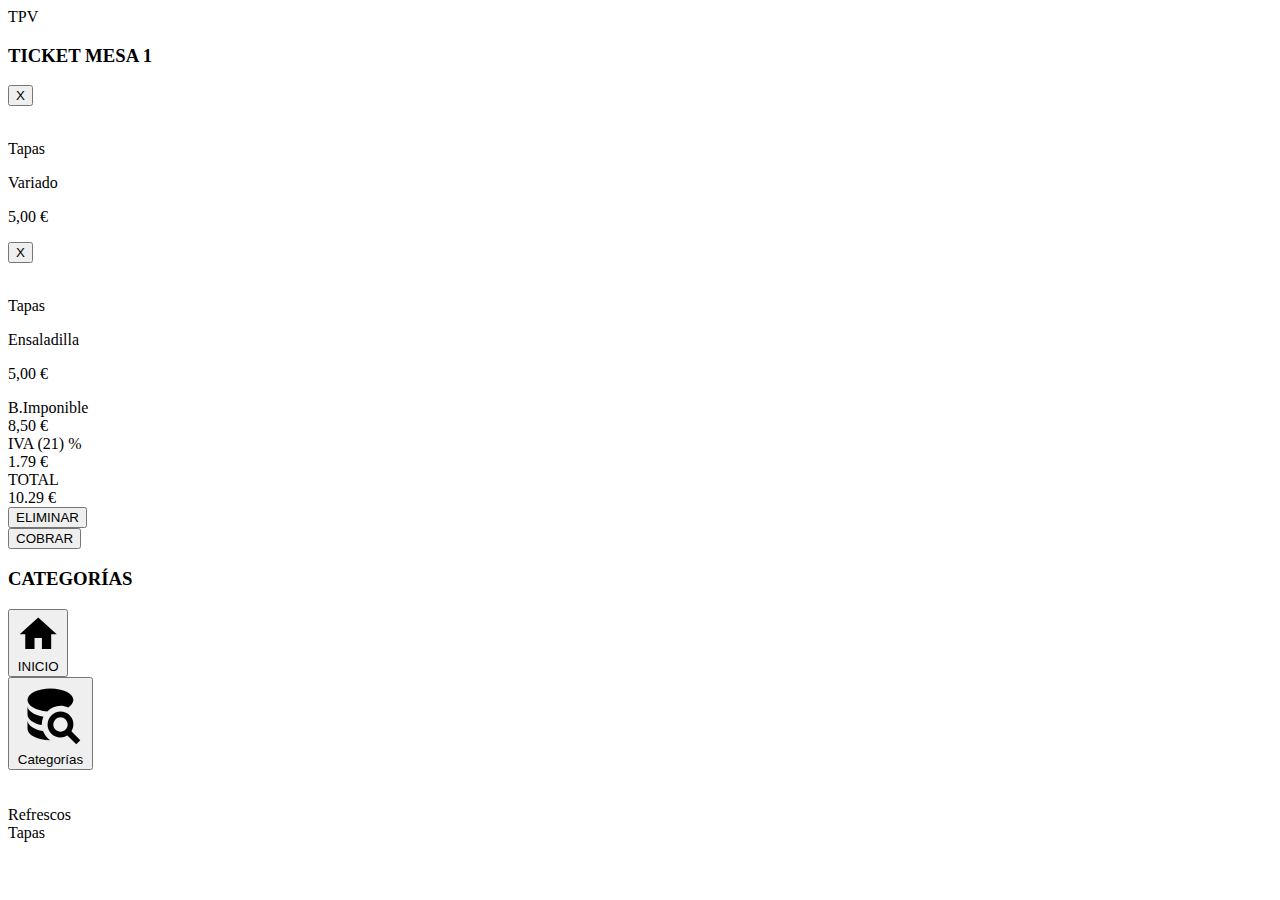
==== category.html @ 1d14c4a2 "más cambios" ====
<!doctype html>
<html lang="es">
    <head>
        <meta charset="utf-8">
        <meta name="viewport" content="width=device-width, initial-scale=1">
		<link rel="shortcut icon" href="https://www.youtube.com/s/desktop/12d6b690/img/favicon.ico">

		<title>CATEGORY</title>
		<meta name="description" content="descripción de la web, se recomienda 90 caracteres">
        <meta name="keywords" 	 content="palabras clave, separadas, por comas">
      
        <link href="style/category.css" rel="stylesheet">
        <link rel="preconnect" href="https://fonts.googleapis.com">
        <link rel="preconnect" href="https://fonts.gstatic.com" crossorigin>
        <link href="https://fonts.googleapis.com/css2?family=Abel&display=swap" rel="stylesheet">

    </head>
    <body>
        <header>
            <div class="title-container">
                <span class="tpv-title">TPV</span>
            </div>
        </header>

        <main>
            <div class="desktop-two-columns">

                <div class="column-aside">
                    <div class="tpv-aside-title">
                        <h3>TICKET MESA 1</h3>
                    </div>
    
                    <div class="ticket-box">

                        <div class="delete-button-ticket">
                            <button class="x-button"><span>X</span></button>
                        </div>

                        <div class="image-ticket-container">
                            <img class="image-ticket" src="https://julianmartin.es/wp-content/uploads/2020/06/FOTOS-PLATOS-18-2-300x200.jpg" alt="">
                        </div>

                        <div class="two-columns-product-names">
                            <div class="product-name">
                                <p class="category-food-name">Tapas</p>
                            </div>
                            <div class="product-name">
                                <p class="food-name">Variado</p>
                            </div>

                        </div>

                        <div class="column-price-product">

                            <div class="price-product">
                                <p class="price-product-text">5,00 €</p>
                            </div>
                            
                        </div>

                    </div>

                    <div class="ticket-box">

                        <div class="delete-button-ticket">
                            <button class="x-button"><span>X</span></button>
                        </div>

                        <div class="image-ticket-container">
                            <img class="image-ticket" src="https://julianmartin.es/wp-content/uploads/2020/06/FOTOS-PLATOS-18-2-300x200.jpg" alt="">
                        </div>

                        <div class="two-columns-product-names">
                            <div class="product-name">
                                <p class="category-food-name">Tapas</p>
                            </div>
                            <div class="product-name">
                                <p class="food-name">Ensaladilla</p>
                            </div>

                        </div>

                        <div class="column-price-product">

                            <div class="price-product">
                                <p class="price-product-text">5,00 €</p>
                            </div>
                            
                        </div>

                    </div>

                    <div class="boxes-price-tickets">
    
                        <div class="box-price-ticket">
                            <span>B.Imponible</span>
                            <div>
                                <string class="price-string">8,50 €</string>
                            </div>
                        </div>
                        <div class="box-iva-ticket">
                            <span>IVA (21) %</span>
                            <div>
                                <string class="iva-string">1.79 €</string>
                            </div>
                        </div>
                        <div class="box-total-ticket">
                            <span>TOTAL</span>
                            <div>
                                <string class="total-string">10.29 €</string>
                            </div>      
                        </div>
                        
                    </div>
    
                    <div class="pay-delete-boxes">
                        <div class="delete-box">
                            <button class="delete-button"><span>ELIMINAR</span></button>
                        </div>
                        <div class="pay-box"> 
                            <button class="pay-button"><span>COBRAR</span></button>
                        </div> 
                    </div>
                        
                    
                </div>
    
                <div class="column-main">
                    <div class="tpv-main">
                        <h3 class="title-main">CATEGORÍAS</h3>
                    </div>

                    <div class="category-tabs">
                        <div class="home">
                            <button class="home-button">
                                <svg class="svg-home" viewBox="0 0 24 24">
                                    <path fill="currentColor" d="M10,20V14H14V20H19V12H22L12,3L2,12H5V20H10Z" />
                                </svg> <span class="span-home">INICIO</span>
                            </button>
                        </div>
                        <div class="category">
                            <button class="category-button">
                                <svg class="svg-category" viewBox="0 0 24 24">
                                    <path fill="currentColor" d="M18.68,12.32C16.92,10.56 14.07,10.57 12.32,12.33C10.56,14.09 10.56,16.94 12.32,18.69C13.81,20.17 16.11,20.43 17.89,19.32L21,22.39L22.39,21L19.3,17.89C20.43,16.12 20.17,13.8 18.68,12.32M17.27,17.27C16.29,18.25 14.71,18.24 13.73,17.27C12.76,16.29 12.76,14.71 13.74,13.73C14.71,12.76 16.29,12.76 17.27,13.73C18.24,14.71 18.24,16.29 17.27,17.27M10.9,20.1C10.25,19.44 9.74,18.65 9.42,17.78C6.27,17.25 4,15.76 4,14V17C4,19.21 7.58,21 12,21V21C11.6,20.74 11.23,20.44 10.9,20.1M4,9V12C4,13.68 6.07,15.12 9,15.7C9,15.63 9,15.57 9,15.5C9,14.57 9.2,13.65 9.58,12.81C6.34,12.3 4,10.79 4,9M12,3C7.58,3 4,4.79 4,7C4,9 7,10.68 10.85,11H10.9C12.1,9.74 13.76,9 15.5,9C16.41,9 17.31,9.19 18.14,9.56C19.17,9.09 19.87,8.12 20,7C20,4.79 16.42,3 12,3Z" />
                                </svg> <span class="span-category">Categorías</span>
                            </button>
                    </div>                                                                                             
                </div>

                <div class="column-products">

                    <div class="images-category-soda">
                        <div class="image-category">
                            <img class="soda-image" src="https://oksarria.cat/wp-content/uploads/2021/09/Refrescos-1.jpeg" alt="">
                        </div>
                        
                    </div>
                    

                    <div class="images-category-foot">
                        <div class="image-category">
                            <img class="food-image" src="https://saborgourmet.com/wp-content/uploads/Tapas-espa%C3%B1olas.jpg" alt="">
                        </div>
                        
                    </div>
                    
                </div>

                <div class="title-products">
                    <div class="soda">
                        <span class="soda-txt">Refrescos</span>
                    </div>

                    <div class="food">
                        <span class="food-txt">Tapas</span>
                    </div>
                </div>

            </div>          
        </main>    
    </body>
</html>
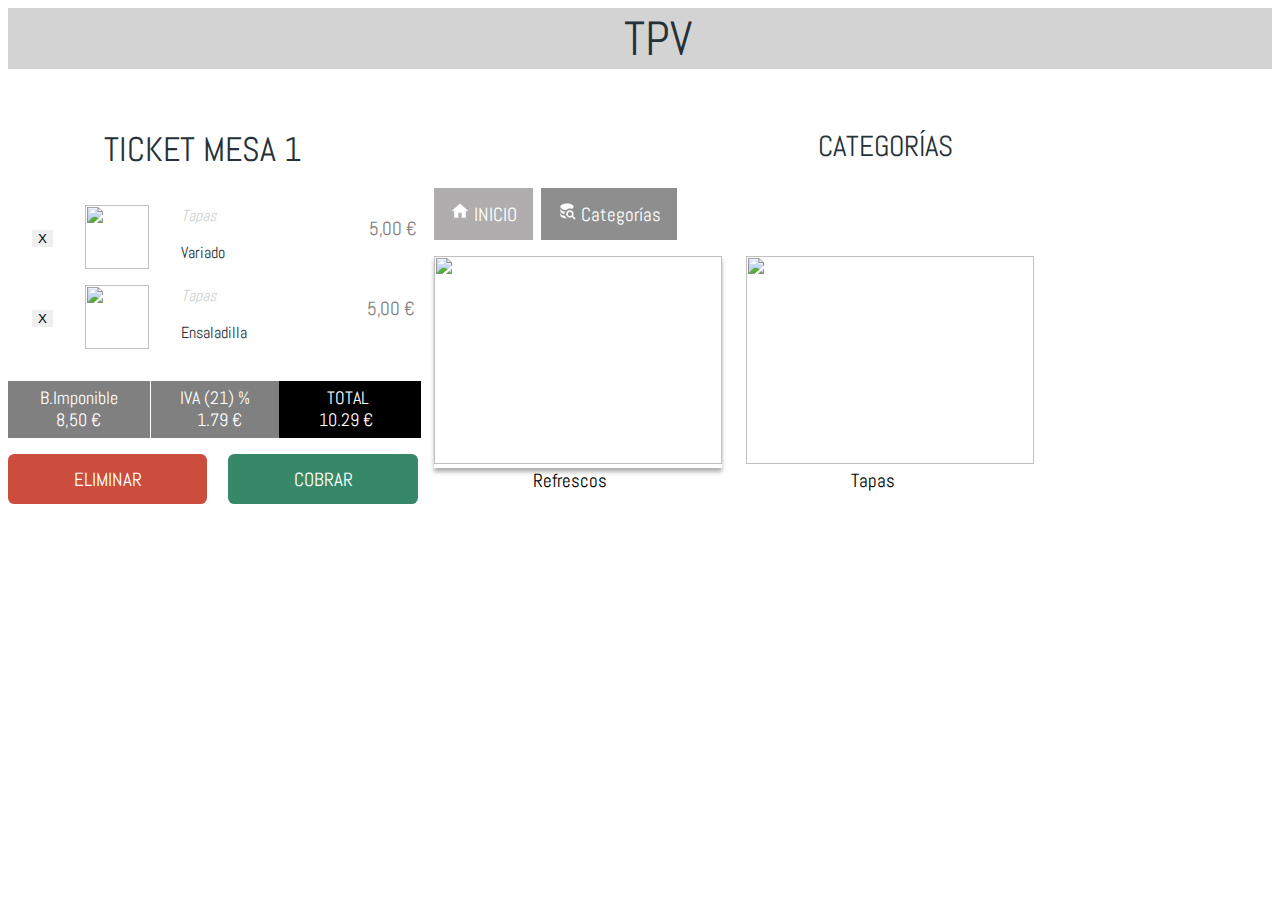
==== commit 3eb220cb: "mas cositas" ====
--- a/category.html
+++ b/category.html
@@ -60,14 +60,14 @@
 
                     </div>
 
-                    <div class="ticket-box">
+                    <div class="ticket-box-second">
 
                         <div class="delete-button-ticket">
                             <button class="x-button"><span>X</span></button>
                         </div>
 
                         <div class="image-ticket-container">
-                            <img class="image-ticket" src="https://julianmartin.es/wp-content/uploads/2020/06/FOTOS-PLATOS-18-2-300x200.jpg" alt="">
+                            <img class="image-ticket" src="https://cocina-casera.com/wp-content/uploads/2018/05/ensaladilla-rusa-700x485.jpg" alt="">
                         </div>
 
                         <div class="two-columns-product-names">
@@ -83,7 +83,7 @@
                         <div class="column-price-product">
 
                             <div class="price-product">
-                                <p class="price-product-text">5,00 €</p>
+                                <p class="price-product-text-second">5,00 €</p>
                             </div>
                             
                         </div>
--- a/style/category.css
+++ b/style/category.css
@@ -0,0 +1,387 @@
+.title-container{
+    margin-bottom: 0.5em;
+    background-color: lightgrey;
+    font-family: 'Abel', sans-serif;
+    
+}
+.tpv-title{
+    font-size: 3rem;
+    justify-content: center;
+    margin-left:38.5rem;
+    color:hsl(200, 19%, 18%);
+    font-weight: 100;
+}
+.desktop-two-columns{
+    display: flex;
+}
+
+h2{
+    margin-left: 45%;
+    
+}
+h3{
+    font-family: 'Abel', sans-serif;
+    color:hsl(200, 19%, 18%);
+    font-weight: 100;
+}
+.aside{
+    
+    z-index: 1;
+}
+.tpv-aside-title{
+    margin-left: 6rem;
+    font-family: 'Abel', sans-serif;
+    font-size: 1.8rem;
+    margin-bottom: -1rem;
+    color:hsl(200, 19%, 18%);
+    font-weight: 100;
+}
+
+
+
+.title-main{
+    margin-left: 24rem;
+    font-family: 'Abel', sans-serif;
+    font-size: 1.8rem;
+    margin-bottom: -.5rem;
+    color:hsl(200, 19%, 18%);
+    font-weight: 100;
+}
+
+.ticket-box{
+    display:flex;
+
+}
+
+.ticket-box-second{
+    display:flex;
+    
+
+    margin-top: -1rem;
+}
+
+.image-ticket-container{
+    
+}
+
+.delete-button-ticket{
+    margin:1.5rem;
+    margin-top:2.5rem;
+    border:none;
+}
+
+.x-button{
+    border:none;
+    cursor: pointer;
+}
+
+.image-ticket{
+    margin-top: 1rem;
+    margin-bottom: 1rem;
+    margin-left: .5rem;
+    margin-right: 1rem;
+    margin-bottom: 1rem;
+    width: 4rem;
+    height: 4rem;
+    object-fit: cover;
+    
+}
+
+.category-food-name{
+    font-family: 'Abel', sans-serif;
+    color:lightgrey;
+    font-weight: 100;
+    margin-left: 1rem;
+    margin-bottom: 1rem;
+    font-style: italic;
+}
+
+.food-name{
+    font-family: 'Abel', sans-serif;
+    color:hsl(200, 19%, 18%);
+    font-weight: 100;
+    margin-left: 1rem;
+    margin-bottom: 1rem;
+}
+
+.column-price-product{
+    display: flex;
+    flex-direction: column;
+    justify-content: center;
+    align-items: center;
+    margin-left: 1rem;
+    margin-bottom: 1rem;
+}
+
+.price-product{
+    display: end;
+
+}
+
+.price-product-text{
+    margin-left:8rem;
+    font-family: 'Abel', sans-serif;
+    font-size: 1.2rem;
+    color:grey;
+}
+
+.price-product-text-second{
+    margin-left:6.5rem;
+    font-family: 'Abel', sans-serif;
+    font-size: 1.2rem;
+    color:grey;
+
+}
+
+.boxes-price-tickets{
+    display: flex;
+    margin-top: 1rem;
+}
+
+.box-price-ticket{
+    background-color: gray;
+    color:white;
+    padding-left: 2rem;
+    padding-right: 2rem;
+    padding-top: .4rem;
+    padding-bottom: .4rem;
+    border-right:solid 1px white;
+    padding:-2rem;
+    font-family: 'Abel', sans-serif;
+    font-size: 1.1rem;
+    justify-content: center;
+    font-weight: 500;
+}
+
+.price-string{
+
+    justify-content: center;
+    margin-left: 1rem;
+}
+
+
+.box-iva-ticket{
+    background-color: gray;
+    color:white;
+    padding-left: 1.8rem;
+    padding-right: 1.8rem;
+    padding-top: .4rem;
+    padding-bottom: .4rem;
+    font-family: 'Abel', sans-serif;
+    font-size: 1.1rem;
+    font-weight: 500;   
+}
+
+.iva-string{
+    justify-content: center;
+    margin-left: 1.1rem;
+}
+
+.box-total-ticket{
+    background-color: black;
+    color:white;
+    padding-left: 3rem;
+    padding-right: 3rem;
+    padding-top: .4rem;
+    padding-bottom: .4rem;
+    font-family: 'Abel', sans-serif;
+    font-size: 1.1rem;
+    font-weight: 500;  
+}
+.total-string{
+    justify-content: center;
+    margin-left: -.5rem;
+}
+
+.string-numbers{
+    margin-left:-.5rem;
+    color:#b8b3b3;
+}
+
+.pay-delete-boxes{
+    display: flex;
+    
+    
+}
+
+.delete-box{
+    margin-right: 1rem;
+    margin-top: 1rem;
+}
+.delete-button{
+    background-color: hsl(6, 58%, 52%);
+    color:white;
+    border:none;
+    border-radius: .4rem;
+    padding-left: 4.1rem;
+    padding-right: 4.1rem;
+    padding-top: .8rem;
+    padding-bottom: .8rem;
+    font-family: 'Abel', sans-serif;
+    font-size: 1.2rem;
+    font-weight: 500;
+    cursor: pointer;
+}
+.pay-box{
+    margin-right: 1rem;
+    margin-top: 1rem;
+    margin-left: .3rem;
+}
+
+.pay-button{
+    background-color: #368868;
+    color:white;
+    border:none;
+    border-radius: .4rem;
+    padding-left: 4.1rem;
+    padding-right: 4.1rem;
+    padding-top: .8rem;
+    padding-bottom: .8rem;
+    font-family: 'Abel', sans-serif;
+    font-size: 1.2rem;
+    font-weight: 500;
+    cursor: pointer;
+}
+
+.column-main{
+
+    margin-top: 1.4rem;
+}
+
+
+
+.column-aside{
+    margin-top: 1.1rem;
+    
+}
+
+.category-tabs{
+    display: flex;
+    justify-content: left;
+    
+}
+
+.home{
+    
+
+}
+
+.home-button{
+    background-color: rgb(175, 173, 173);
+    color:white;
+    border:none;
+    padding-left: 1rem;
+    padding-right: 1rem;
+    padding-top: .8rem;
+    padding-bottom: .8rem;
+    font-family: 'Abel', sans-serif;
+    font-size: 1.2rem;
+    font-weight: 500;
+    cursor: pointer;
+    margin-top: 2rem;
+}
+
+.span-home{
+    color:white;
+    font-family: 'Abel', sans-serif;
+    font-size: 1.2rem;
+    font-weight: 500;
+    margin-bottom: 5rem;
+
+}
+
+.svg-home{
+    width: 20px;
+    height: 20px;
+    
+    
+}
+
+.category-button{
+    background-color: rgb(143, 142, 142);
+    color:white;
+    border:none;
+    padding-left: 1rem;
+    padding-right: 1rem;
+    padding-top: .8rem;
+    padding-bottom: .8rem;
+    font-family: 'Abel', sans-serif;
+    font-size: 1.2rem;
+    font-weight: 500;
+    cursor: pointer;
+    margin-left:.5rem;
+    margin-top: 2rem;
+}
+
+
+
+.span-category{
+    color:white;
+    font-family: 'Abel', sans-serif;
+    font-size: 1.2rem;
+    font-weight: 500;
+    margin-bottom: 5rem;
+
+}
+
+.svg-category{
+    width: 20px;
+    height: 20px;
+}
+
+.column-products{
+    display: flex;
+    
+    
+}
+.images-category-soda{
+    box-shadow: 0px 4px 4px 0px rgba(70, 68, 68, 0.418);
+    margin-top: 1rem;
+    
+}
+.images-category-foot{
+    
+    margin-top: 1rem;
+    
+}
+.soda-image{
+    width: 18rem;
+    height:13rem;
+}
+
+.food-image{
+    width: 18rem;
+    height:13rem;
+    margin-left: 1.5rem;
+}
+
+.soda-txt{
+    margin-top: 1rem;
+    margin-left: 6.2rem;
+    font-family: 'Abel', sans-serif;
+    font-size: 1.2rem;
+    font-weight: 500;
+}
+
+.food-txt{
+    margin-top: 1rem;
+    margin-left: 15.2rem;
+    font-family: 'Abel', sans-serif;
+    font-size: 1.2rem;
+    font-weight: 500;
+}
+
+.title-products{
+    display: flex;
+}
+
+
+/* hovers */
+
+.pay-button:hover{
+    box-shadow: 2px 2px 2px 2px #003300 ;
+}
+
+.delete-button:hover{
+    box-shadow: 2px 2px 2px 2px #9a0007 ;
+}